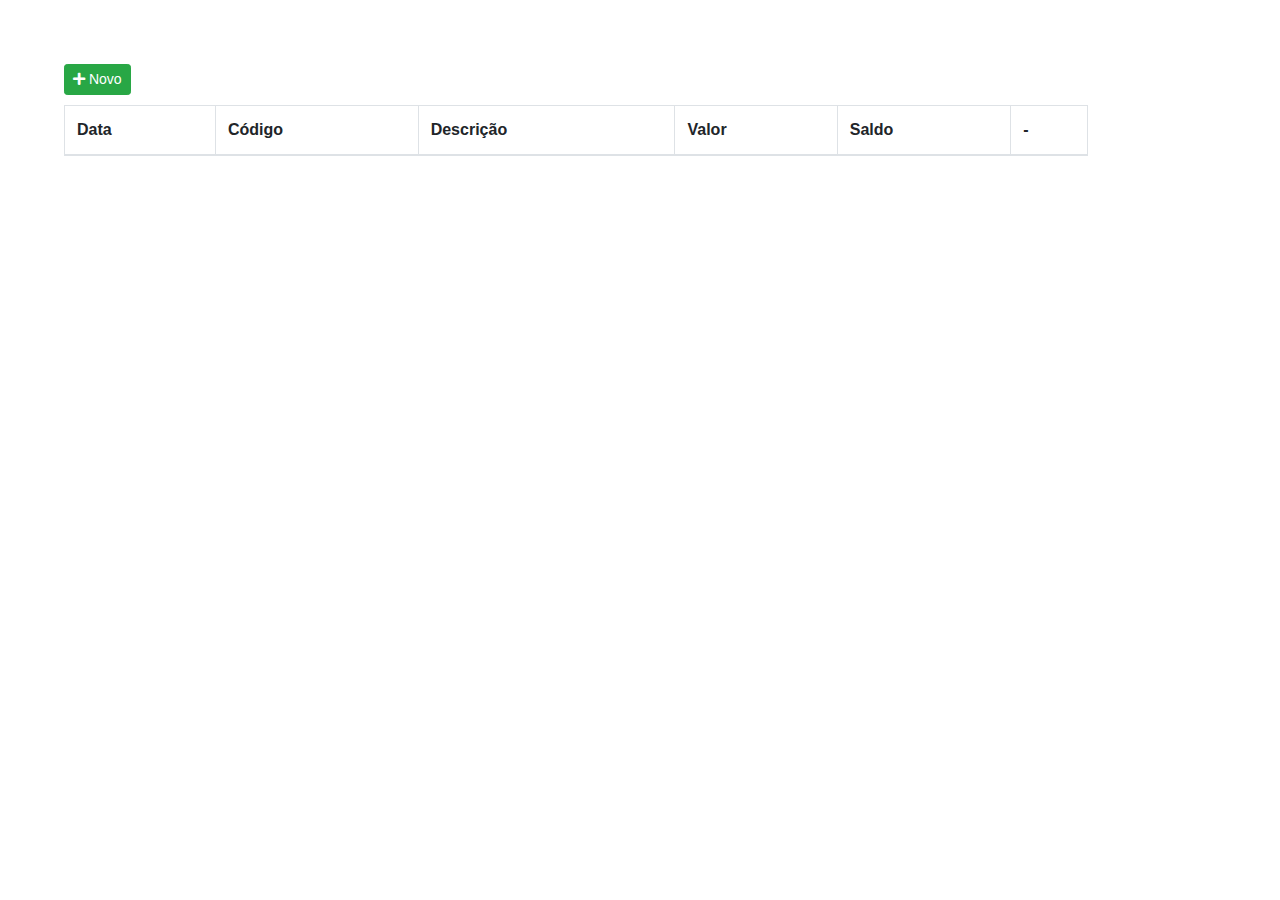
==== index.html @ 1b777f62 "Primeiro Commit" ====
<!DOCTYPE html>
<html>

<head>
    <meta charset='utf-8'>
    <meta http-equiv='X-UA-Compatible' content='IE=edge'>
    <meta name="viewport" content="width=device-width, initial-scale=1">
    <title>Page Title</title>
    <meta name='viewport' content='width=device-width, initial-scale=1'>
    <link rel="stylesheet" href="https://stackpath.bootstrapcdn.com/bootstrap/4.3.1/css/bootstrap.min.css" integrity="sha384-ggOyR0iXCbMQv3Xipma34MD+dH/1fQ784/j6cY/iJTQUOhcWr7x9JvoRxT2MZw1T" crossorigin="anonymous">
    <link rel="stylesheet" href="./css/all.css" </head>

    <body>
        <div style="max-width:80%; margin-top: 5%; margin-left: 5%">

            <div style="margin-bottom: 10px">
                <button id="btn-novo-lancamento" type="button" class="btn btn-success btn-sm" data-toggle="modal" data-target="#modal-form-lancamento">
                <i class="fas fa-plus"></i> Novo
            </button>
            </div>
            <table class="table table-striped table-bordered">
                <thead>
                    <tr>
                        <th scope="col">Data</th>
                        <th scope="col">Código</th>
                        <th scope="col">Descrição</th>
                        <th scope="col">Valor</th>
                        <th scope="col">Saldo</th>
                        <th scope="col">-</th>
                    </tr>
                </thead>
                <tbody id="extrato">
                </tbody>
            </table>

            <div class="modal fade" id="modal-form-lancamento" tabindex="-1" role="dialog" aria-labelledby="exampleModalLabel" aria-hidden="true">
                <div class="modal-dialog" role="document">
                    <div class="modal-content">
                        <div class="modal-header">
                            <h5 class="modal-title" id="exampleModalLabel">Título do modal</h5>
                            <button type="button" class="close" data-dismiss="modal" aria-label="Fechar">
                            <span aria-hidden="true">&times;</span>
                        </button>
                        </div>
                        <div class="modal-body">
                            <form id="form-lancamento">
                                <div class="form-group">
                                    <input type="text" class="form-control" name="form-data" placeholder="Data">
                                </div>
                                <div class="form-group">
                                    <input type="text" class="form-control" name="form-descricao" placeholder="Descricao">
                                </div>
                                <div class="form-group">
                                    <input type="text" class="form-control" name="form-valor" placeholder="Valor">
                                </div>
                            </form>
                        </div>
                        <div class="modal-footer">
                            <button type="button" class="btn btn-secondary" data-dismiss="modal">Fechar</button>
                            <button id="btn-enviar-form" type="button" class="btn btn-primary">Salvar mudanças</button>
                        </div>
                    </div>
                </div>
            </div>
        </div>
    </body>
    <script src="https://code.jquery.com/jquery-3.3.1.slim.min.js" integrity="sha384-q8i/X+965DzO0rT7abK41JStQIAqVgRVzpbzo5smXKp4YfRvH+8abtTE1Pi6jizo" crossorigin="anonymous"></script>
    <script src="https://cdnjs.cloudflare.com/ajax/libs/popper.js/1.14.7/umd/popper.min.js" integrity="sha384-UO2eT0CpHqdSJQ6hJty5KVphtPhzWj9WO1clHTMGa3JDZwrnQq4sF86dIHNDz0W1" crossorigin="anonymous"></script>
    <script src="https://stackpath.bootstrapcdn.com/bootstrap/4.3.1/js/bootstrap.min.js" integrity="sha384-JjSmVgyd0p3pXB1rRibZUAYoIIy6OrQ6VrjIEaFf/nJGzIxFDsf4x0xIM+B07jRM" crossorigin="anonymous"></script>
    <script src="./js/extrato.js"></script>

</html>
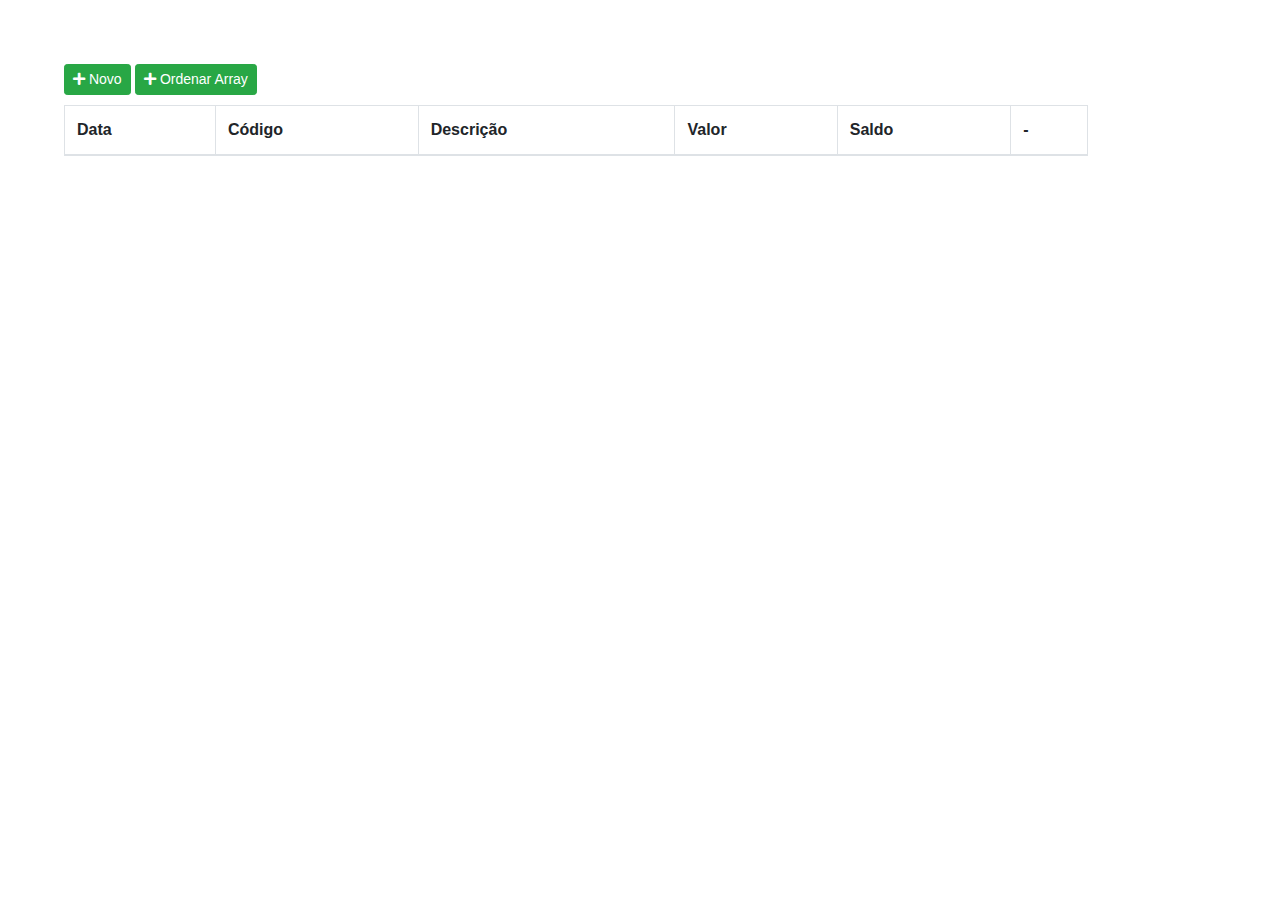
==== commit cf24b5ad: "# Começo da Ordenação" ====
--- a/index.html
+++ b/index.html
@@ -7,66 +7,82 @@
     <meta name="viewport" content="width=device-width, initial-scale=1">
     <title>Page Title</title>
     <meta name='viewport' content='width=device-width, initial-scale=1'>
-    <link rel="stylesheet" href="https://stackpath.bootstrapcdn.com/bootstrap/4.3.1/css/bootstrap.min.css" integrity="sha384-ggOyR0iXCbMQv3Xipma34MD+dH/1fQ784/j6cY/iJTQUOhcWr7x9JvoRxT2MZw1T" crossorigin="anonymous">
-    <link rel="stylesheet" href="./css/all.css" </head>
+    <link rel="stylesheet" href="https://stackpath.bootstrapcdn.com/bootstrap/4.3.1/css/bootstrap.min.css"
+        integrity="sha384-ggOyR0iXCbMQv3Xipma34MD+dH/1fQ784/j6cY/iJTQUOhcWr7x9JvoRxT2MZw1T" crossorigin="anonymous">
+    <link rel="stylesheet" href="./css/all.css" </head> <body>
+    <div style="max-width:80%; margin-top: 5%; margin-left: 5%">
 
-    <body>
-        <div style="max-width:80%; margin-top: 5%; margin-left: 5%">
+        <div style="margin-bottom: 10px">
+            <button id="btn-novo-lancamento" type="button" class="btn btn-success btn-sm" data-toggle="modal"
+                data-target="#modal-form-lancamento">
+                <i class="fas fa-plus"></i> Novo</button>
 
-            <div style="margin-bottom: 10px">
-                <button id="btn-novo-lancamento" type="button" class="btn btn-success btn-sm" data-toggle="modal" data-target="#modal-form-lancamento">
-                <i class="fas fa-plus"></i> Novo
-            </button>
-            </div>
-            <table class="table table-striped table-bordered">
-                <thead>
-                    <tr>
-                        <th scope="col">Data</th>
-                        <th scope="col">Código</th>
-                        <th scope="col">Descrição</th>
-                        <th scope="col">Valor</th>
-                        <th scope="col">Saldo</th>
-                        <th scope="col">-</th>
-                    </tr>
-                </thead>
-                <tbody id="extrato">
-                </tbody>
-            </table>
+            <button id="btn-ordenar-array" type="button" class="btn btn-success btn-sm">
+                <i class="fas fa-plus"></i> Ordenar Array</button>
 
-            <div class="modal fade" id="modal-form-lancamento" tabindex="-1" role="dialog" aria-labelledby="exampleModalLabel" aria-hidden="true">
-                <div class="modal-dialog" role="document">
-                    <div class="modal-content">
-                        <div class="modal-header">
-                            <h5 class="modal-title" id="exampleModalLabel">Título do modal</h5>
-                            <button type="button" class="close" data-dismiss="modal" aria-label="Fechar">
+
+
+        </div>
+        <table class="table table-striped table-bordered">
+            <thead>
+                <tr>
+                    <th scope="col">Data</th>
+                    <th scope="col">Código</th>
+                    <th scope="col">Descrição</th>
+                    <th scope="col">Valor</th>
+                    <th scope="col">Saldo</th>
+                    <th scope="col">-</th>
+                </tr>
+            </thead>
+            <tbody id="extrato">
+            </tbody>
+        </table>
+
+        <div class="modal fade" id="modal-form-lancamento" tabindex="-1" role="dialog"
+            aria-labelledby="exampleModalLabel" aria-hidden="true">
+            <div class="modal-dialog" role="document">
+                <div class="modal-content">
+                    <div class="modal-header">
+                        <h5 class="modal-title" id="exampleModalLabel">Título do modal</h5>
+                        <button type="button" class="close" data-dismiss="modal" aria-label="Fechar">
                             <span aria-hidden="true">&times;</span>
                         </button>
-                        </div>
-                        <div class="modal-body">
-                            <form id="form-lancamento">
-                                <div class="form-group">
-                                    <input type="text" class="form-control" name="form-data" placeholder="Data">
-                                </div>
-                                <div class="form-group">
-                                    <input type="text" class="form-control" name="form-descricao" placeholder="Descricao">
-                                </div>
-                                <div class="form-group">
-                                    <input type="text" class="form-control" name="form-valor" placeholder="Valor">
-                                </div>
-                            </form>
-                        </div>
-                        <div class="modal-footer">
-                            <button type="button" class="btn btn-secondary" data-dismiss="modal">Fechar</button>
-                            <button id="btn-enviar-form" type="button" class="btn btn-primary">Salvar mudanças</button>
-                        </div>
+                    </div>
+                    <div class="modal-body">
+                        <form id="form-lancamento">
+                            <div class="form-group">
+                                <input type="hidden" class="form-control" name="form-id" value="" placeholder="id">
+                            </div>
+                            <div class="form-group">
+                                <input type="text" class="form-control" name="form-data" value="" placeholder="Data">
+                            </div>
+                            <div class="form-group">
+                                <input type="text" class="form-control" name="form-descricao" value=""
+                                    placeholder="Descricao">
+                            </div>
+                            <div class="form-group">
+                                <input type="text" class="form-control" name="form-valor" value="" placeholder="Valor">
+                            </div>
+                        </form>
+                    </div>
+                    <div class="modal-footer">
+                        <button type="button" class="btn btn-secondary" data-dismiss="modal">Fechar</button>
+                        <button id="btn-enviar-form" type="button" class="btn btn-primary">Salvar mudanças</button>
                     </div>
                 </div>
             </div>
         </div>
+    </div>
     </body>
-    <script src="https://code.jquery.com/jquery-3.3.1.slim.min.js" integrity="sha384-q8i/X+965DzO0rT7abK41JStQIAqVgRVzpbzo5smXKp4YfRvH+8abtTE1Pi6jizo" crossorigin="anonymous"></script>
-    <script src="https://cdnjs.cloudflare.com/ajax/libs/popper.js/1.14.7/umd/popper.min.js" integrity="sha384-UO2eT0CpHqdSJQ6hJty5KVphtPhzWj9WO1clHTMGa3JDZwrnQq4sF86dIHNDz0W1" crossorigin="anonymous"></script>
-    <script src="https://stackpath.bootstrapcdn.com/bootstrap/4.3.1/js/bootstrap.min.js" integrity="sha384-JjSmVgyd0p3pXB1rRibZUAYoIIy6OrQ6VrjIEaFf/nJGzIxFDsf4x0xIM+B07jRM" crossorigin="anonymous"></script>
+    <script src="https://code.jquery.com/jquery-3.3.1.slim.min.js"
+        integrity="sha384-q8i/X+965DzO0rT7abK41JStQIAqVgRVzpbzo5smXKp4YfRvH+8abtTE1Pi6jizo"
+        crossorigin="anonymous"></script>
+    <script src="https://cdnjs.cloudflare.com/ajax/libs/popper.js/1.14.7/umd/popper.min.js"
+        integrity="sha384-UO2eT0CpHqdSJQ6hJty5KVphtPhzWj9WO1clHTMGa3JDZwrnQq4sF86dIHNDz0W1"
+        crossorigin="anonymous"></script>
+    <script src="https://stackpath.bootstrapcdn.com/bootstrap/4.3.1/js/bootstrap.min.js"
+        integrity="sha384-JjSmVgyd0p3pXB1rRibZUAYoIIy6OrQ6VrjIEaFf/nJGzIxFDsf4x0xIM+B07jRM"
+        crossorigin="anonymous"></script>
     <script src="./js/extrato.js"></script>
 
 </html>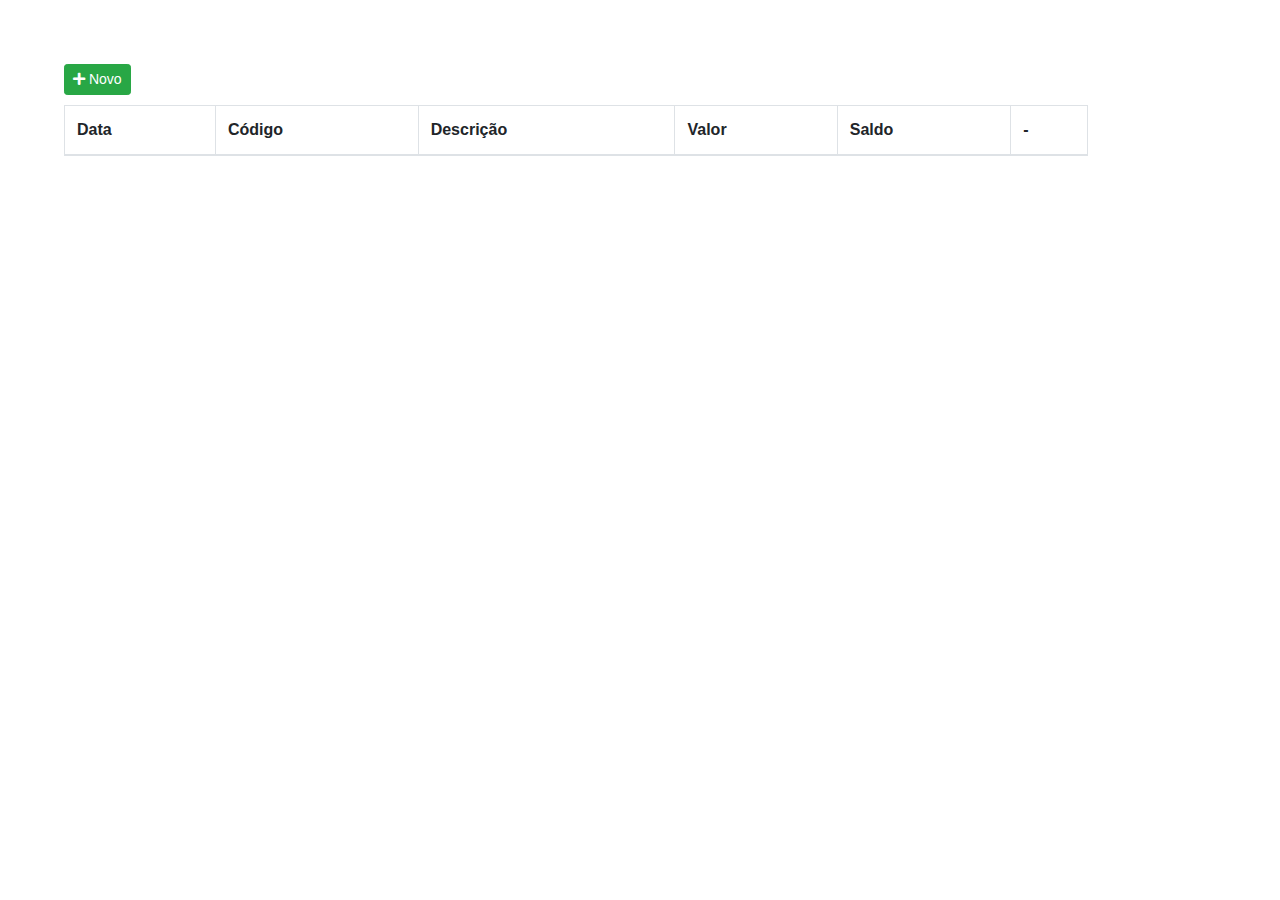
==== commit d709f060: "# Ordanando pelo tipo da coluna - 80% - faltando ordenar por data!" ====
--- a/index.html
+++ b/index.html
@@ -16,20 +16,16 @@
             <button id="btn-novo-lancamento" type="button" class="btn btn-success btn-sm" data-toggle="modal"
                 data-target="#modal-form-lancamento">
                 <i class="fas fa-plus"></i> Novo</button>
-
-            <button id="btn-ordenar-array" type="button" class="btn btn-success btn-sm">
-                <i class="fas fa-plus"></i> Ordenar Array</button>
-
-
-
         </div>
         <table class="table table-striped table-bordered">
             <thead>
                 <tr>
                     <th scope="col">Data</th>
-                    <th scope="col">Código</th>
+                    <th class="ordenar-array" data-type="codigo" data-order="desc" scope="col">Código</th>
+                    <th style="display: none" class="ordenar-array" data-type="codigo" data-order="asc" scope="col">Código</th>
                     <th scope="col">Descrição</th>
-                    <th scope="col">Valor</th>
+                    <th class="ordenar-array" data-type="valor" data-order="desc" scope="col">Valor</th>
+                    <th style="display: none" class="ordenar-array" data-type="valor" data-order="asc" scope="col">Valor</th>
                     <th scope="col">Saldo</th>
                     <th scope="col">-</th>
                 </tr>
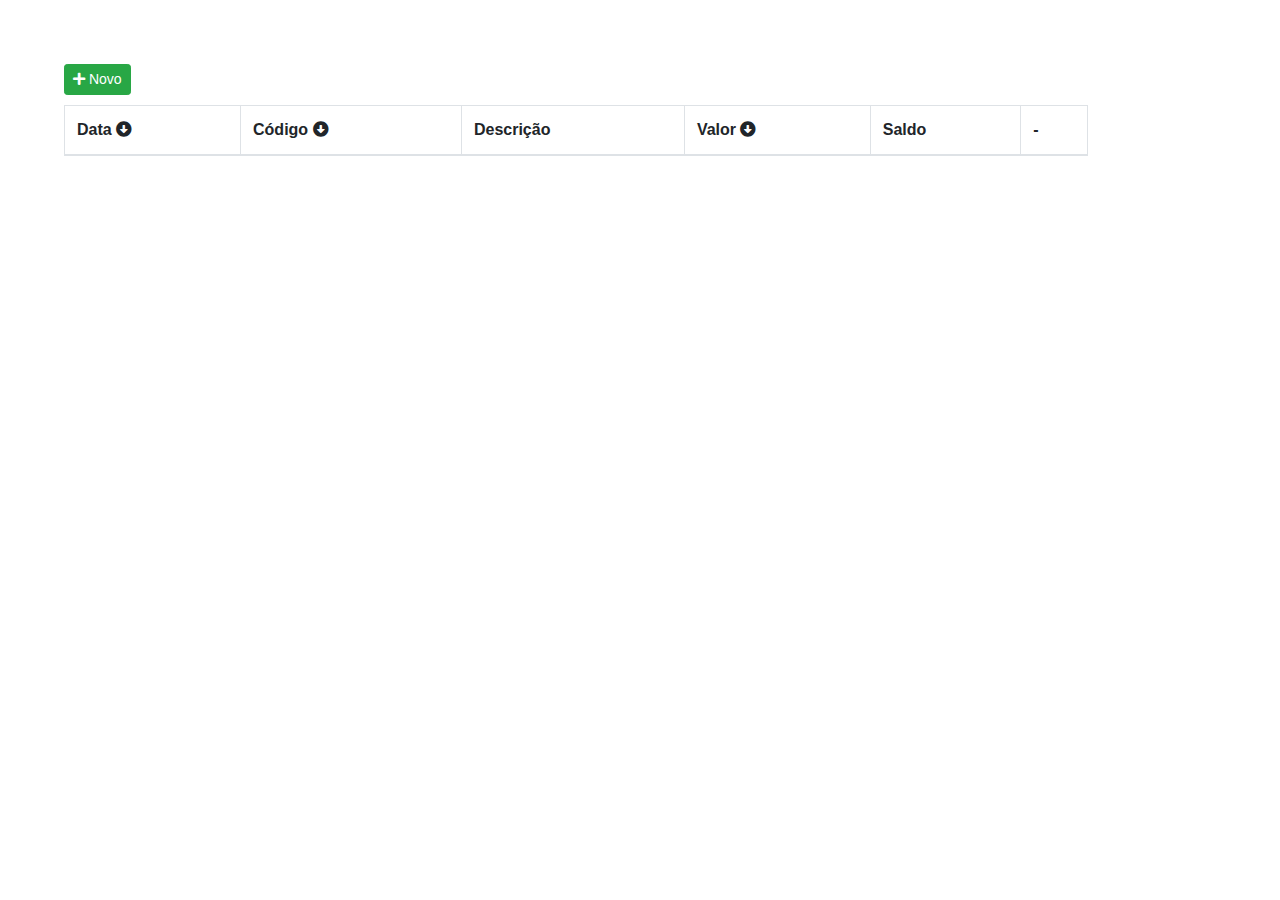
==== commit 5cc2408a: "# Colocando a Mascara de data" ====
--- a/index.html
+++ b/index.html
@@ -9,7 +9,11 @@
     <meta name='viewport' content='width=device-width, initial-scale=1'>
     <link rel="stylesheet" href="https://stackpath.bootstrapcdn.com/bootstrap/4.3.1/css/bootstrap.min.css"
         integrity="sha384-ggOyR0iXCbMQv3Xipma34MD+dH/1fQ784/j6cY/iJTQUOhcWr7x9JvoRxT2MZw1T" crossorigin="anonymous">
-    <link rel="stylesheet" href="./css/all.css" </head> <body>
+    <link rel="stylesheet" href="./css/all.css">
+    <link rel="stylesheet" href="./css/extrato.css">
+</head>
+
+<body>
     <div style="max-width:80%; margin-top: 5%; margin-left: 5%">
 
         <div style="margin-bottom: 10px">
@@ -20,12 +24,16 @@
         <table class="table table-striped table-bordered">
             <thead>
                 <tr>
-                    <th scope="col">Data</th>
-                    <th class="ordenar-array" data-type="codigo" data-order="desc" scope="col">Código</th>
-                    <th style="display: none" class="ordenar-array" data-type="codigo" data-order="asc" scope="col">Código</th>
+                    <th class="ordenar-array" data-type="data" data-order="desc" scope="col">Data
+                        <i class="fas fa-arrow-alt-circle-down"></i>
+                    </th>
+                    <th class="ordenar-array" data-type="codigo" data-order="desc" scope="col">Código
+                        <i class="fas fa-arrow-alt-circle-down"></i>
+                    </th>
                     <th scope="col">Descrição</th>
-                    <th class="ordenar-array" data-type="valor" data-order="desc" scope="col">Valor</th>
-                    <th style="display: none" class="ordenar-array" data-type="valor" data-order="asc" scope="col">Valor</th>
+                    <th class="ordenar-array" data-type="valor" data-order="desc" scope="col">Valor
+                        <i class="fas fa-arrow-alt-circle-down"></i>
+                    </th>
                     <th scope="col">Saldo</th>
                     <th scope="col">-</th>
                 </tr>
@@ -39,7 +47,7 @@
             <div class="modal-dialog" role="document">
                 <div class="modal-content">
                     <div class="modal-header">
-                        <h5 class="modal-title" id="exampleModalLabel">Título do modal</h5>
+                        <h5 class="modal-title" id="exampleModalLabel">Cadastrar</h5>
                         <button type="button" class="close" data-dismiss="modal" aria-label="Fechar">
                             <span aria-hidden="true">&times;</span>
                         </button>
@@ -50,35 +58,38 @@
                                 <input type="hidden" class="form-control" name="form-id" value="" placeholder="id">
                             </div>
                             <div class="form-group">
-                                <input type="text" class="form-control" name="form-data" value="" placeholder="Data">
+                                <input type="text" class="form-control" name="form-data" value="" placeholder="Data: dd/mm/aaaa"
+                                    required>
                             </div>
                             <div class="form-group">
                                 <input type="text" class="form-control" name="form-descricao" value=""
-                                    placeholder="Descricao">
+                                    placeholder="Descricao" required>
                             </div>
                             <div class="form-group">
-                                <input type="text" class="form-control" name="form-valor" value="" placeholder="Valor">
+                                <input type="text" class="form-control" name="form-valor" value="" placeholder="Valor"
+                                    required>
                             </div>
                         </form>
                     </div>
                     <div class="modal-footer">
                         <button type="button" class="btn btn-secondary" data-dismiss="modal">Fechar</button>
-                        <button id="btn-enviar-form" type="button" class="btn btn-primary">Salvar mudanças</button>
+                        <button id="btn-enviar-form" type="button" class="btn btn-primary">Cadastrar</button>
                     </div>
                 </div>
             </div>
         </div>
     </div>
-    </body>
-    <script src="https://code.jquery.com/jquery-3.3.1.slim.min.js"
-        integrity="sha384-q8i/X+965DzO0rT7abK41JStQIAqVgRVzpbzo5smXKp4YfRvH+8abtTE1Pi6jizo"
-        crossorigin="anonymous"></script>
-    <script src="https://cdnjs.cloudflare.com/ajax/libs/popper.js/1.14.7/umd/popper.min.js"
-        integrity="sha384-UO2eT0CpHqdSJQ6hJty5KVphtPhzWj9WO1clHTMGa3JDZwrnQq4sF86dIHNDz0W1"
-        crossorigin="anonymous"></script>
-    <script src="https://stackpath.bootstrapcdn.com/bootstrap/4.3.1/js/bootstrap.min.js"
-        integrity="sha384-JjSmVgyd0p3pXB1rRibZUAYoIIy6OrQ6VrjIEaFf/nJGzIxFDsf4x0xIM+B07jRM"
-        crossorigin="anonymous"></script>
-    <script src="./js/extrato.js"></script>
+</body>
+<script src="https://code.jquery.com/jquery-3.3.1.slim.min.js"
+    integrity="sha384-q8i/X+965DzO0rT7abK41JStQIAqVgRVzpbzo5smXKp4YfRvH+8abtTE1Pi6jizo"
+    crossorigin="anonymous"></script>
+<script src="https://cdnjs.cloudflare.com/ajax/libs/popper.js/1.14.7/umd/popper.min.js"
+    integrity="sha384-UO2eT0CpHqdSJQ6hJty5KVphtPhzWj9WO1clHTMGa3JDZwrnQq4sF86dIHNDz0W1"
+    crossorigin="anonymous"></script>
+<script src="https://stackpath.bootstrapcdn.com/bootstrap/4.3.1/js/bootstrap.min.js"
+    integrity="sha384-JjSmVgyd0p3pXB1rRibZUAYoIIy6OrQ6VrjIEaFf/nJGzIxFDsf4x0xIM+B07jRM"
+    crossorigin="anonymous"></script>
+<script src="./js/vendor/jquery.mask.js"></script>
+<script src="./js/extrato.js"></script>
 
 </html>